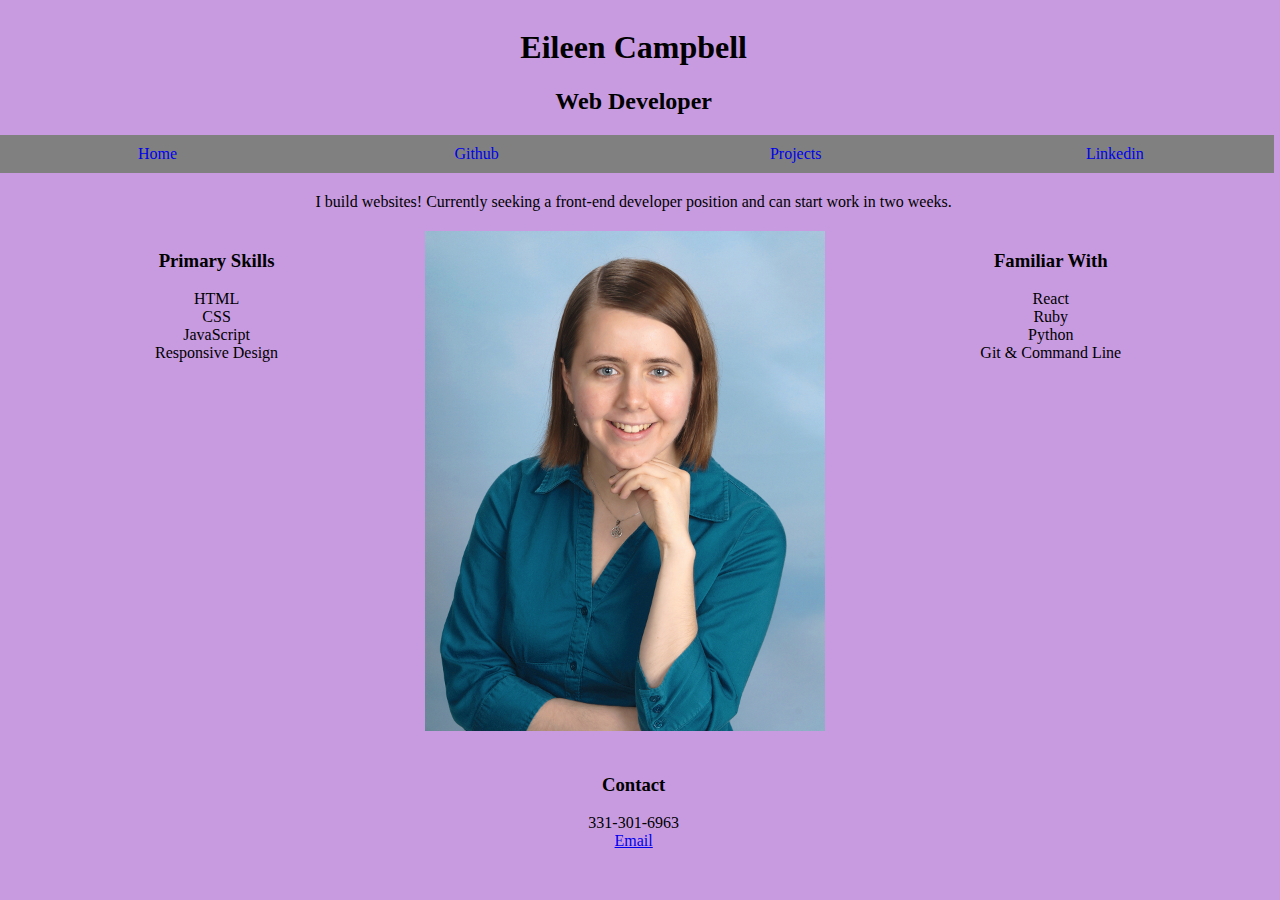
==== index.html @ 18210c57 "First commit" ====
<!DOCTYPE html>
<html lang="en" dir="ltr">
  <head>
    <meta charset="utf-8">
    <link rel="stylesheet" href="main.css">
    <script src="script.js"></script>
    <title>Eileen Campbell</title>
  </head>
  <body>
    <div class="container">

      <div class="jumbotron">
      <h1>Eileen Campbell</h1>
      <h2>Web Developer</h2>
      </div>

      <div class="navbar">
        <a href="index.html">Home</a>
        <a href="https://github.com/ceileen345">Github</a>
        <a href="projects.html">Projects</a>
        <a href="https://www.linkedin.com/in/eileen-campbell-9b725049/">Linkedin</a>
      </div>

      <div class="portrait"><img src="images/P7small.jpg"></div>

      <div class="content">
      I build websites!
      Currently seeking a front-end developer position and can start work in two weeks.
      </div>

      <div class="skills">
        <h3>Primary Skills</h3>
        <ul>
          <li>HTML</li>
          <li>CSS</li>
          <li>JavaScript</li>
          <li>Responsive Design</li>
        </ul>
      </div>

      <div class="familiar">
        <h3>Familiar With</h3>
        <ul>
          <li>React</li>
          <li>Ruby</li>
          <li>Python</li>
          <li>Git & Command Line</li>
        </ul>
      </div>

      <div class="contact">
        <h3>Contact</h3>
        <ul>
          <li>331-301-6963</li>
          <li><a href="mailto:ceileen345@gmail.com">Email</a></li>
        </ul>
      </div>
    </div>
  </body>
</html>
---- main.css ----
/* For mobile phones: */
body {
  background-color: #9dd5e3;
}

img {
  max-width: 100%;
  max-height: 100%;
}

h1 {
  text-align: center;
}

h2 {
  text-align: center;
}

ul {
  list-style-type: none;
}

li {
  margin-left: -40px;
}

.jumbotron {
  grid-area: jumbotron;
}

.navbar {
  grid-area: navbar;
  margin-left: -10px;
  margin-right: -15px;
}

.navbar a {
  float:left;
  text-decoration:none;
  width: 25%;
  text-align: center;
  background-color: gray;
  padding-top: 10px;
  padding-bottom: 10px;
}

.navbar a:hover {
  color: white;
  background-color: blue;
}

.content {
  grid-area: content;
  text-align: center;
  padding: 20px;
}

.portrait {
  grid-area: portrait;
}

.skills {
  grid-area: skills;
  text-align: center;
}

.familiar {
  grid-area: familiar;
  text-align: center;
}

.contact {
  grid-area: contact;
  padding-top: 20px;
  text-align: center;
}

.container {
  display: grid;
  grid-template-columns: 33% 33% 33%;
  grid-template-rows: auto;
  grid-template-areas:
  "jumbotron jumbotron jumbotron"
  "navbar navbar navbar"
  "content content content"
  "skills portrait familiar"
  ". contact .";
}

@media only screen and (min-width: 600px) {
    /* For tablets: */
    body {
      background-color: #9be0c2;
    }
}

@media only screen and (min-width: 768px) {
  /* For desktop: */
  body {
    background-color: #c89be0;
  }
}
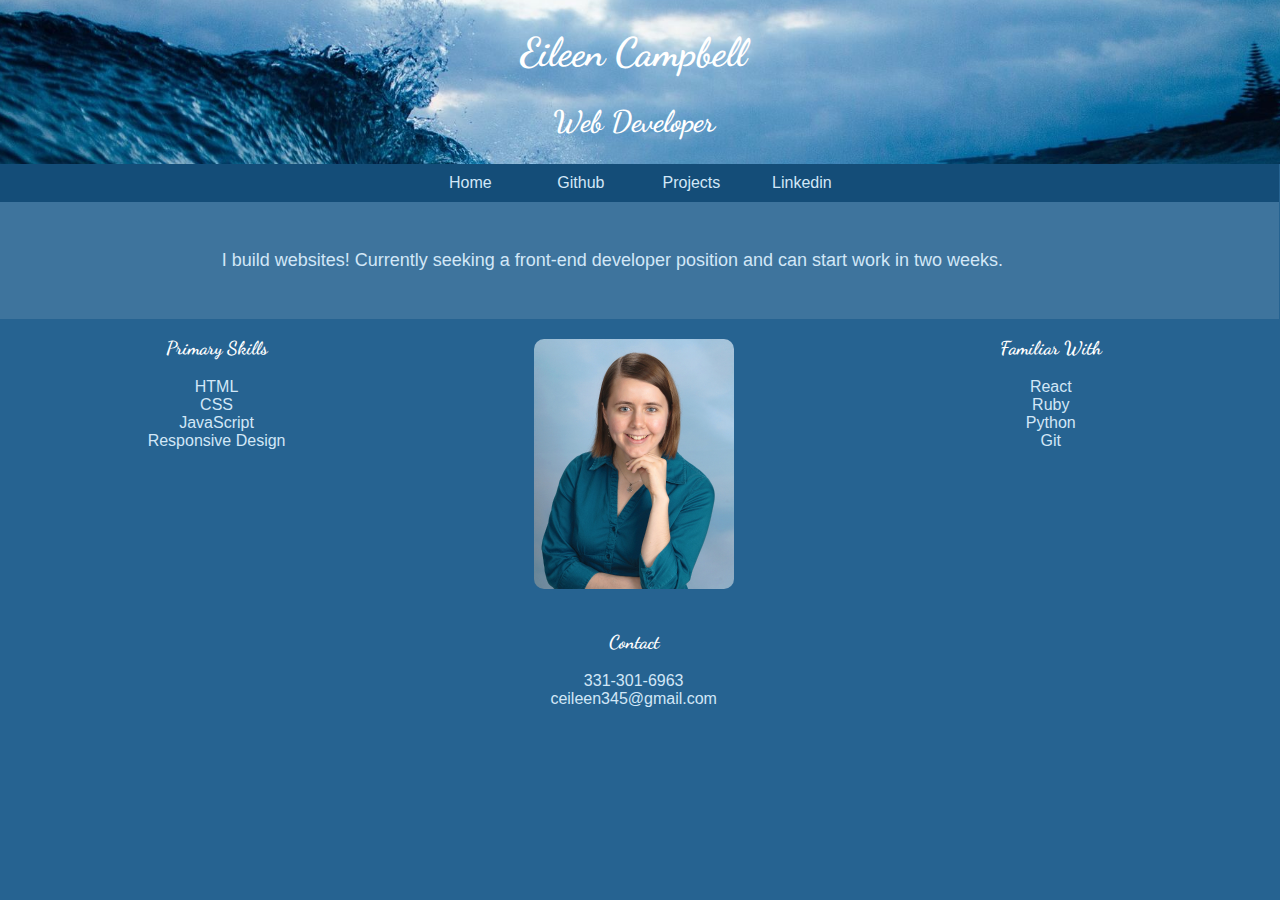
==== commit 49c2cdee: "wrote front page layout" ====
--- a/index.html
+++ b/index.html
@@ -3,6 +3,7 @@
   <head>
     <meta charset="utf-8">
     <link rel="stylesheet" href="main.css">
+    <link href="https://fonts.googleapis.com/css?family=Dancing+Script&display=swap" rel="stylesheet">
     <script src="script.js"></script>
     <title>Eileen Campbell</title>
   </head>
@@ -14,18 +15,23 @@
       <h2>Web Developer</h2>
       </div>
 
+      <div class="navspan1"></div>
       <div class="navbar">
         <a href="index.html">Home</a>
         <a href="https://github.com/ceileen345">Github</a>
         <a href="projects.html">Projects</a>
         <a href="https://www.linkedin.com/in/eileen-campbell-9b725049/">Linkedin</a>
       </div>
+      <div class="navspan2"></div>
+
 
       <div class="portrait"><img src="images/P7small.jpg"></div>
 
       <div class="content">
-      I build websites!
-      Currently seeking a front-end developer position and can start work in two weeks.
+        <p>
+        I build websites!
+        Currently seeking a front-end developer position and can start work in two weeks.
+        </p>
       </div>
 
       <div class="skills">
@@ -44,7 +50,7 @@
           <li>React</li>
           <li>Ruby</li>
           <li>Python</li>
-          <li>Git & Command Line</li>
+          <li>Git</li>
         </ul>
       </div>
 
@@ -52,7 +58,7 @@
         <h3>Contact</h3>
         <ul>
           <li>331-301-6963</li>
-          <li><a href="mailto:ceileen345@gmail.com">Email</a></li>
+          <li><a href="mailto:ceileen345@gmail.com">ceileen345@gmail.com</a></li>
         </ul>
       </div>
     </div>
--- a/main.css
+++ b/main.css
@@ -1,6 +1,8 @@
 /* For mobile phones: */
 body {
-  background-color: #9dd5e3;
+  background-color: #266391;
+  color: #d2e7f7;
+  font-family: Frutiger, "Frutiger Linotype", Univers, Calibri, "Gill Sans", "Gill Sans MT", "Myriad Pro", Myriad, "DejaVu Sans Condensed", "Liberation Sans", "Nimbus Sans L", Tahoma, Geneva, "Helvetica Neue", Helvetica, Arial, sans-serif;
 }
 
 img {
@@ -10,10 +12,22 @@
 
 h1 {
   text-align: center;
+  margin-top: 30px;
+  font-family: 'Dancing Script', cursive;
+  color: white;
+  font-size: 40px;
 }
 
 h2 {
   text-align: center;
+  font-family: 'Dancing Script', cursive;
+  color: white;
+  font-size: 30px;
+}
+
+h3 {
+  font-family: 'Dancing Script', cursive;
+  color: white;
 }
 
 ul {
@@ -26,6 +40,11 @@
 
 .jumbotron {
   grid-area: jumbotron;
+  background-image: url(images/oceanwavesmall.jpg);
+  background-size: cover;
+  margin-left: -5%;
+  margin-top: -10px;
+  margin-right: -5%;
 }
 
 .navbar {
@@ -42,21 +61,34 @@
   background-color: gray;
   padding-top: 10px;
   padding-bottom: 10px;
+  background-color: #144D78;
+  color: #d2e7f7;
 }
 
 .navbar a:hover {
   color: white;
-  background-color: blue;
+  background-color: #07395F;
 }
 
 .content {
   grid-area: content;
   text-align: center;
-  padding: 20px;
+  padding: 30px;
+  background-color: #3E749D;
+  margin-left: -5%;
+  margin-right: -20px;
+  font-size: 18px;
 }
 
 .portrait {
   grid-area: portrait;
+  margin-top: 20px;
+  margin-right: 20px;
+  margin-left: 20px;
+}
+
+.portrait img {
+  border-radius: 10px;
 }
 
 .skills {
@@ -73,6 +105,15 @@
   grid-area: contact;
   padding-top: 20px;
   text-align: center;
+}
+
+.contact a {
+  text-decoration: none;
+  color: #d2e7f7;
+}
+
+.contact a:hover{
+  color: white;
 }
 
 .container {
@@ -90,13 +131,274 @@
 @media only screen and (min-width: 600px) {
     /* For tablets: */
     body {
-      background-color: #9be0c2;
+      background-color: #266391;
+      color: #d2e7f7;
+      font-family: Frutiger, "Frutiger Linotype", Univers, Calibri, "Gill Sans", "Gill Sans MT", "Myriad Pro", Myriad, "DejaVu Sans Condensed", "Liberation Sans", "Nimbus Sans L", Tahoma, Geneva, "Helvetica Neue", Helvetica, Arial, sans-serif;
+    }
+
+    img {
+      max-width: 100%;
+      max-height: 100%;
+    }
+
+    h1 {
+      text-align: center;
+      margin-top: 30px;
+      font-family: 'Dancing Script', cursive;
+      color: white;
+    }
+
+    h2 {
+      text-align: center;
+      font-family: 'Dancing Script', cursive;
+      color: white;
+    }
+
+    h3 {
+      font-family: 'Dancing Script', cursive;
+      color: white;
+    }
+
+    ul {
+      list-style-type: none;
+    }
+
+    li {
+      margin-left: -40px;
+    }
+
+    .jumbotron {
+      grid-area: jumbotron;
+      background-image: url(images/oceanwavesmall.jpg);
+      background-size: cover;
+      margin-left: -5%;
+      margin-top: -10px;
+      margin-right: -5%;
+    }
+
+    .navbar {
+      grid-area: navbar;
+      margin-left: -10px;
+      margin-right: -15px;
+    }
+
+    .navbar a {
+      float:left;
+      text-decoration:none;
+      width: 25%;
+      text-align: center;
+      background-color: gray;
+      padding-top: 10px;
+      padding-bottom: 10px;
+      background-color: #144D78;
+      color: #d2e7f7;
+    }
+
+    .navbar a:hover {
+      color: white;
+      background-color: #07395F;
+    }
+
+    .content {
+      grid-area: content;
+      text-align: center;
+      padding: 30px;
+      background-color: #3E749D;
+      margin-left: -5%;
+      margin-right: -20px;
+      font-size: 18px;
+    }
+
+    .portrait {
+      grid-area: portrait;
+      margin-top: 20px;
+      margin-right: 20px;
+      margin-left: 20px;
+    }
+
+    .portrait img {
+      border-radius: 10px;
+    }
+
+    .skills {
+      grid-area: skills;
+      text-align: center;
+    }
+
+    .familiar {
+      grid-area: familiar;
+      text-align: center;
+    }
+
+    .contact {
+      grid-area: contact;
+      padding-top: 20px;
+      text-align: center;
+    }
+
+    .contact a {
+      text-decoration: none;
+      color: #d2e7f7;
+    }
+
+    .contact a:hover{
+      color: white;
+    }
+
+    .container {
+      display: grid;
+      grid-template-columns: 33% 33% 33%;
+      grid-template-rows: auto;
+      grid-template-areas:
+      "jumbotron jumbotron jumbotron"
+      "navbar navbar navbar"
+      "content content content"
+      "skills portrait familiar"
+      ". contact .";
     }
 }
 
 @media only screen and (min-width: 768px) {
   /* For desktop: */
   body {
-    background-color: #c89be0;
-  }
-}
+    background-color: #266391;
+    color: #d2e7f7;
+    font-family: Frutiger, "Frutiger Linotype", Univers, Calibri, "Gill Sans", "Gill Sans MT", "Myriad Pro", Myriad, "DejaVu Sans Condensed", "Liberation Sans", "Nimbus Sans L", Tahoma, Geneva, "Helvetica Neue", Helvetica, Arial, sans-serif;
+  }
+
+  img {
+    max-width: 100%;
+    max-height: 100%;
+  }
+
+  h1 {
+    text-align: center;
+    margin-top: 30px;
+    font-family: 'Dancing Script', cursive;
+    color: white;
+  }
+
+  h2 {
+    text-align: center;
+    font-family: 'Dancing Script', cursive;
+    color: white;
+  }
+
+  h3 {
+    font-family: 'Dancing Script', cursive;
+    color: white;
+  }
+
+  ul {
+    list-style-type: none;
+  }
+
+  li {
+    margin-left: -40px;
+  }
+
+  .jumbotron {
+    grid-area: jumbotron;
+    background-image: url(images/oceanwavesmall.jpg);
+    background-size: cover;
+    margin-left: -5%;
+    margin-top: -10px;
+    margin-right: -5%;
+  }
+
+  .navbar {
+    grid-area: navbar;
+  }
+
+
+  .navbar a {
+    float:left;
+    text-decoration:none;
+    width: 25%;
+    text-align: center;
+    background-color: gray;
+    padding-top: 10px;
+    padding-bottom: 10px;
+    background-color: #144D78;
+    color: #d2e7f7;
+  }
+
+  .navbar a:hover {
+    color: white;
+    background-color: #07395F;
+  }
+
+  .navspan1 {
+    grid-area: navspan1;
+    background-color: #144D78;
+    margin-left: -10px;
+  }
+
+  .navspan2 {
+    grid-area: navspan2;
+    background-color: #144D78;
+    margin-left: 10px;
+    margin-right: -20px;
+  }
+
+  .content {
+    grid-area: content;
+    text-align: center;
+    padding: 30px;
+    background-color: #3E749D;
+    margin-left: -5%;
+    margin-right: -20px;
+    font-size: 18px;
+  }
+
+  .portrait {
+    grid-area: portrait;
+    margin-top: 20px;
+    margin-right: 20px;
+    margin-left: 20px;
+    text-align: center;
+  }
+
+  .portrait img {
+    border-radius: 10px;
+    max-height: 250px;
+  }
+
+  .skills {
+    grid-area: skills;
+    text-align: center;
+  }
+
+  .familiar {
+    grid-area: familiar;
+    text-align: center;
+  }
+
+  .contact {
+    grid-area: contact;
+    padding-top: 20px;
+    text-align: center;
+  }
+
+  .contact a {
+    text-decoration: none;
+    color: #d2e7f7;
+  }
+
+  .contact a:hover{
+    color: white;
+  }
+
+  .container {
+    display: grid;
+    grid-template-columns: 33% 33% 33%;
+    grid-template-rows: auto;
+    grid-template-areas:
+    "jumbotron jumbotron jumbotron"
+    "navspan1 navbar navspan2"
+    "content content content"
+    "skills portrait familiar"
+    ". contact .";
+  }
+
+}
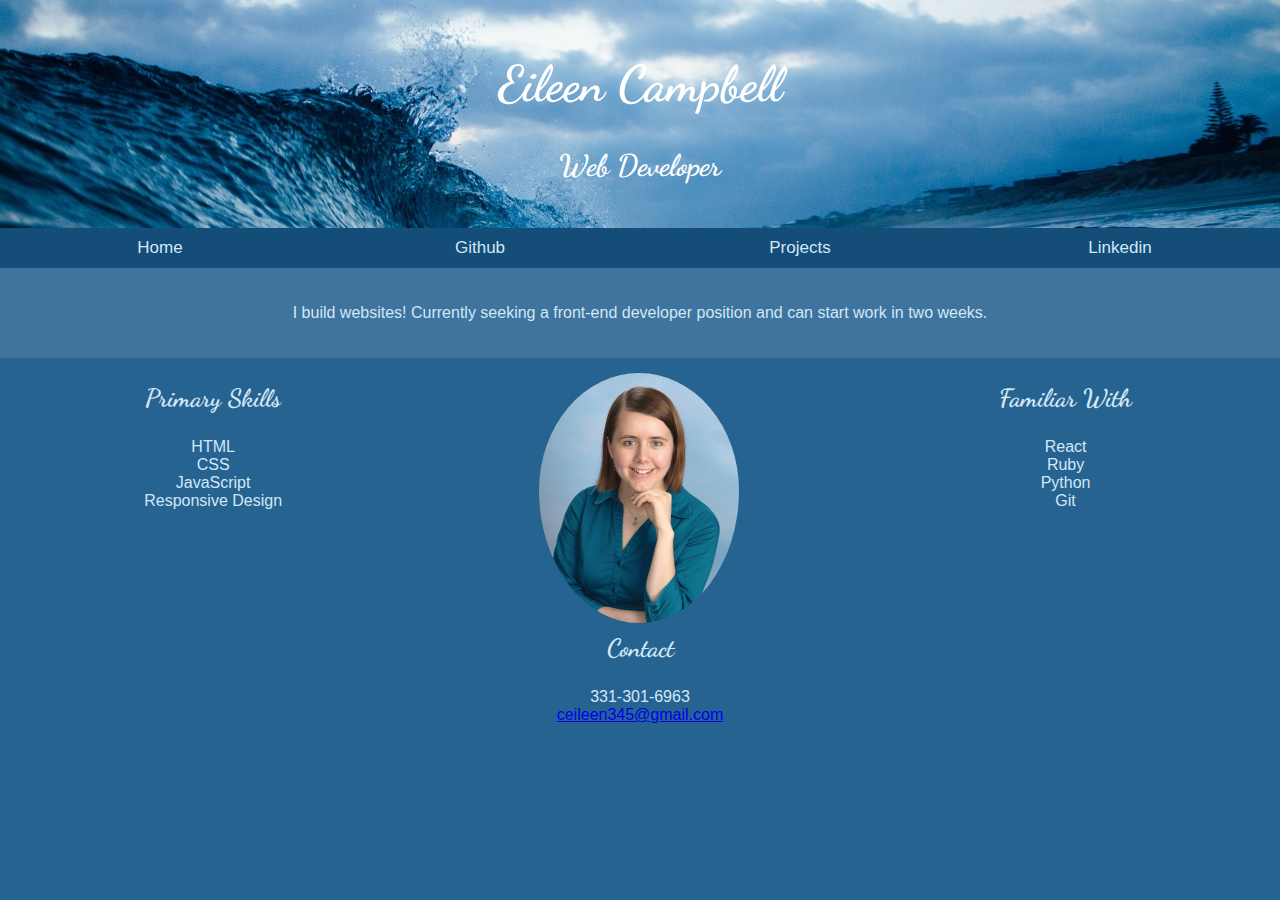
==== commit 8a6e2503: "Fixed spacing issues" ====
--- a/index.html
+++ b/index.html
@@ -8,24 +8,21 @@
     <title>Eileen Campbell</title>
   </head>
   <body>
-    <div class="container">
 
       <div class="jumbotron">
-      <h1>Eileen Campbell</h1>
-      <h2>Web Developer</h2>
+        <h1>Eileen Campbell</h1>
+        <h2>Web Developer</h2>
       </div>
 
-      <div class="navspan1"></div>
-      <div class="navbar">
-        <a href="index.html">Home</a>
-        <a href="https://github.com/ceileen345">Github</a>
-        <a href="projects.html">Projects</a>
-        <a href="https://www.linkedin.com/in/eileen-campbell-9b725049/">Linkedin</a>
-      </div>
-      <div class="navspan2"></div>
 
+      <nav class="navbar">
 
-      <div class="portrait"><img src="images/P7small.jpg"></div>
+          <a href="index.html">Home</a>
+          <a href="https://github.com/ceileen345">Github</a>
+          <a href="projects.html">Projects</a>
+          <a href="https://www.linkedin.com/in/eileen-campbell-9b725049/">Linkedin</a>
+
+      </nav>
 
       <div class="content">
         <p>
@@ -33,7 +30,7 @@
         Currently seeking a front-end developer position and can start work in two weeks.
         </p>
       </div>
-
+      <div class="middlecontent">
       <div class="skills">
         <h3>Primary Skills</h3>
         <ul>
@@ -44,23 +41,28 @@
         </ul>
       </div>
 
+
+      <div class="portrait"><img class="mepic" src="images/P7small.jpg"></div>
+
       <div class="familiar">
-        <h3>Familiar With</h3>
-        <ul>
-          <li>React</li>
-          <li>Ruby</li>
-          <li>Python</li>
-          <li>Git</li>
-        </ul>
+          <h3>Familiar With</h3>
+          <ul>
+            <li>React</li>
+            <li>Ruby</li>
+            <li>Python</li>
+            <li>Git</li>
+          </ul>
+        </div>
       </div>
 
-      <div class="contact">
+
+
+      <footer class="contact">
         <h3>Contact</h3>
         <ul>
           <li>331-301-6963</li>
           <li><a href="mailto:ceileen345@gmail.com">ceileen345@gmail.com</a></li>
         </ul>
-      </div>
-    </div>
+      </footer>
   </body>
 </html>
--- a/main.css
+++ b/main.css
@@ -1,262 +1,6 @@
-/* For mobile phones: */
-body {
-  background-color: #266391;
-  color: #d2e7f7;
-  font-family: Frutiger, "Frutiger Linotype", Univers, Calibri, "Gill Sans", "Gill Sans MT", "Myriad Pro", Myriad, "DejaVu Sans Condensed", "Liberation Sans", "Nimbus Sans L", Tahoma, Geneva, "Helvetica Neue", Helvetica, Arial, sans-serif;
-}
+/* for mobile phones */
 
-img {
-  max-width: 100%;
-  max-height: 100%;
-}
-
-h1 {
-  text-align: center;
-  margin-top: 30px;
-  font-family: 'Dancing Script', cursive;
-  color: white;
-  font-size: 40px;
-}
-
-h2 {
-  text-align: center;
-  font-family: 'Dancing Script', cursive;
-  color: white;
-  font-size: 30px;
-}
-
-h3 {
-  font-family: 'Dancing Script', cursive;
-  color: white;
-}
-
-ul {
-  list-style-type: none;
-}
-
-li {
-  margin-left: -40px;
-}
-
-.jumbotron {
-  grid-area: jumbotron;
-  background-image: url(images/oceanwavesmall.jpg);
-  background-size: cover;
-  margin-left: -5%;
-  margin-top: -10px;
-  margin-right: -5%;
-}
-
-.navbar {
-  grid-area: navbar;
-  margin-left: -10px;
-  margin-right: -15px;
-}
-
-.navbar a {
-  float:left;
-  text-decoration:none;
-  width: 25%;
-  text-align: center;
-  background-color: gray;
-  padding-top: 10px;
-  padding-bottom: 10px;
-  background-color: #144D78;
-  color: #d2e7f7;
-}
-
-.navbar a:hover {
-  color: white;
-  background-color: #07395F;
-}
-
-.content {
-  grid-area: content;
-  text-align: center;
-  padding: 30px;
-  background-color: #3E749D;
-  margin-left: -5%;
-  margin-right: -20px;
-  font-size: 18px;
-}
-
-.portrait {
-  grid-area: portrait;
-  margin-top: 20px;
-  margin-right: 20px;
-  margin-left: 20px;
-}
-
-.portrait img {
-  border-radius: 10px;
-}
-
-.skills {
-  grid-area: skills;
-  text-align: center;
-}
-
-.familiar {
-  grid-area: familiar;
-  text-align: center;
-}
-
-.contact {
-  grid-area: contact;
-  padding-top: 20px;
-  text-align: center;
-}
-
-.contact a {
-  text-decoration: none;
-  color: #d2e7f7;
-}
-
-.contact a:hover{
-  color: white;
-}
-
-.container {
-  display: grid;
-  grid-template-columns: 33% 33% 33%;
-  grid-template-rows: auto;
-  grid-template-areas:
-  "jumbotron jumbotron jumbotron"
-  "navbar navbar navbar"
-  "content content content"
-  "skills portrait familiar"
-  ". contact .";
-}
-
-@media only screen and (min-width: 600px) {
-    /* For tablets: */
-    body {
-      background-color: #266391;
-      color: #d2e7f7;
-      font-family: Frutiger, "Frutiger Linotype", Univers, Calibri, "Gill Sans", "Gill Sans MT", "Myriad Pro", Myriad, "DejaVu Sans Condensed", "Liberation Sans", "Nimbus Sans L", Tahoma, Geneva, "Helvetica Neue", Helvetica, Arial, sans-serif;
-    }
-
-    img {
-      max-width: 100%;
-      max-height: 100%;
-    }
-
-    h1 {
-      text-align: center;
-      margin-top: 30px;
-      font-family: 'Dancing Script', cursive;
-      color: white;
-    }
-
-    h2 {
-      text-align: center;
-      font-family: 'Dancing Script', cursive;
-      color: white;
-    }
-
-    h3 {
-      font-family: 'Dancing Script', cursive;
-      color: white;
-    }
-
-    ul {
-      list-style-type: none;
-    }
-
-    li {
-      margin-left: -40px;
-    }
-
-    .jumbotron {
-      grid-area: jumbotron;
-      background-image: url(images/oceanwavesmall.jpg);
-      background-size: cover;
-      margin-left: -5%;
-      margin-top: -10px;
-      margin-right: -5%;
-    }
-
-    .navbar {
-      grid-area: navbar;
-      margin-left: -10px;
-      margin-right: -15px;
-    }
-
-    .navbar a {
-      float:left;
-      text-decoration:none;
-      width: 25%;
-      text-align: center;
-      background-color: gray;
-      padding-top: 10px;
-      padding-bottom: 10px;
-      background-color: #144D78;
-      color: #d2e7f7;
-    }
-
-    .navbar a:hover {
-      color: white;
-      background-color: #07395F;
-    }
-
-    .content {
-      grid-area: content;
-      text-align: center;
-      padding: 30px;
-      background-color: #3E749D;
-      margin-left: -5%;
-      margin-right: -20px;
-      font-size: 18px;
-    }
-
-    .portrait {
-      grid-area: portrait;
-      margin-top: 20px;
-      margin-right: 20px;
-      margin-left: 20px;
-    }
-
-    .portrait img {
-      border-radius: 10px;
-    }
-
-    .skills {
-      grid-area: skills;
-      text-align: center;
-    }
-
-    .familiar {
-      grid-area: familiar;
-      text-align: center;
-    }
-
-    .contact {
-      grid-area: contact;
-      padding-top: 20px;
-      text-align: center;
-    }
-
-    .contact a {
-      text-decoration: none;
-      color: #d2e7f7;
-    }
-
-    .contact a:hover{
-      color: white;
-    }
-
-    .container {
-      display: grid;
-      grid-template-columns: 33% 33% 33%;
-      grid-template-rows: auto;
-      grid-template-areas:
-      "jumbotron jumbotron jumbotron"
-      "navbar navbar navbar"
-      "content content content"
-      "skills portrait familiar"
-      ". contact .";
-    }
-}
+/* @media only screen and (min-width: 600px) {
 
 @media only screen and (min-width: 768px) {
   /* For desktop: */
@@ -264,141 +8,102 @@
     background-color: #266391;
     color: #d2e7f7;
     font-family: Frutiger, "Frutiger Linotype", Univers, Calibri, "Gill Sans", "Gill Sans MT", "Myriad Pro", Myriad, "DejaVu Sans Condensed", "Liberation Sans", "Nimbus Sans L", Tahoma, Geneva, "Helvetica Neue", Helvetica, Arial, sans-serif;
-  }
-
-  img {
-    max-width: 100%;
-    max-height: 100%;
+    padding: 0;
+    margin: 0;
   }
 
   h1 {
-    text-align: center;
-    margin-top: 30px;
-    font-family: 'Dancing Script', cursive;
-    color: white;
+    font-size: 50px;
   }
 
   h2 {
-    text-align: center;
-    font-family: 'Dancing Script', cursive;
-    color: white;
+    font-size: 30px;
   }
 
   h3 {
-    font-family: 'Dancing Script', cursive;
-    color: white;
+    font-family: Dancing Script, cursive;
+    font-size: 25px;
+
   }
 
   ul {
     list-style-type: none;
-  }
-
-  li {
     margin-left: -40px;
   }
 
-  .jumbotron {
-    grid-area: jumbotron;
-    background-image: url(images/oceanwavesmall.jpg);
-    background-size: cover;
-    margin-left: -5%;
-    margin-top: -10px;
-    margin-right: -5%;
+  .jumbotron{
+    font-family: Dancing Script, cursive;
+    background-image: url(images/oceanwave.jpg);
+    background-size: 100% auto;
+    background-repeat: none;
+    padding: 20px;
+    text-align: center;
+    color: white;
   }
 
-  .navbar {
-    grid-area: navbar;
+  .mepic {
+    display: block;
+    margin: auto;
+    max-width: 75%;
+    max-height: 250px;
+    border-radius: 50%;
+    padding-top: 15px;
   }
 
 
+  .navbar {
+    width: 100%;
+    background-color: #555;
+    overflow: auto;
+    background-color: #144D78;
+  }
+
   .navbar a {
-    float:left;
-    text-decoration:none;
-    width: 25%;
-    text-align: center;
-    background-color: gray;
+    float: left;
     padding-top: 10px;
     padding-bottom: 10px;
-    background-color: #144D78;
     color: #d2e7f7;
-  }
+    text-decoration: none;
+    font-size: 17px;
+    width: 25%; /* Four equal-width links. If you have two links, use 50%, and 33.33% for three links, etc.. */
+    text-align: center; /* If you want the text to be centered */
+}
 
-  .navbar a:hover {
-    color: white;
-    background-color: #07395F;
-  }
+.navbar a:hover {
+  background-color: #07395F;
+  color: white;
+}
 
-  .navspan1 {
-    grid-area: navspan1;
-    background-color: #144D78;
-    margin-left: -10px;
-  }
+.middlecontent {
+  width: 100%;
+  height: 250px;
+}
 
-  .navspan2 {
-    grid-area: navspan2;
-    background-color: #144D78;
-    margin-left: 10px;
-    margin-right: -20px;
-  }
+.skills {
+  float: left;
+  width: 33.3%;
+  text-align: center;
+}
 
-  .content {
-    grid-area: content;
-    text-align: center;
-    padding: 30px;
-    background-color: #3E749D;
-    margin-left: -5%;
-    margin-right: -20px;
-    font-size: 18px;
-  }
+.portrait {
+  float: left;
+  width: 33.3%;
+}
 
-  .portrait {
-    grid-area: portrait;
-    margin-top: 20px;
-    margin-right: 20px;
-    margin-left: 20px;
-    text-align: center;
-  }
+.familiar {
+  float: left;
+  width: 33.3%;
+  text-align: center;
+}
 
-  .portrait img {
-    border-radius: 10px;
-    max-height: 250px;
-  }
+.content {
+  text-align: center;
+  display: block;
+  background-color: #3E749D;
+  padding-top: 20px;
+  padding-bottom: 20px;
+}
 
-  .skills {
-    grid-area: skills;
-    text-align: center;
-  }
-
-  .familiar {
-    grid-area: familiar;
-    text-align: center;
-  }
-
-  .contact {
-    grid-area: contact;
-    padding-top: 20px;
-    text-align: center;
-  }
-
-  .contact a {
-    text-decoration: none;
-    color: #d2e7f7;
-  }
-
-  .contact a:hover{
-    color: white;
-  }
-
-  .container {
-    display: grid;
-    grid-template-columns: 33% 33% 33%;
-    grid-template-rows: auto;
-    grid-template-areas:
-    "jumbotron jumbotron jumbotron"
-    "navspan1 navbar navspan2"
-    "content content content"
-    "skills portrait familiar"
-    ". contact .";
-  }
-
+.contact {
+  text-align: center;
 }
